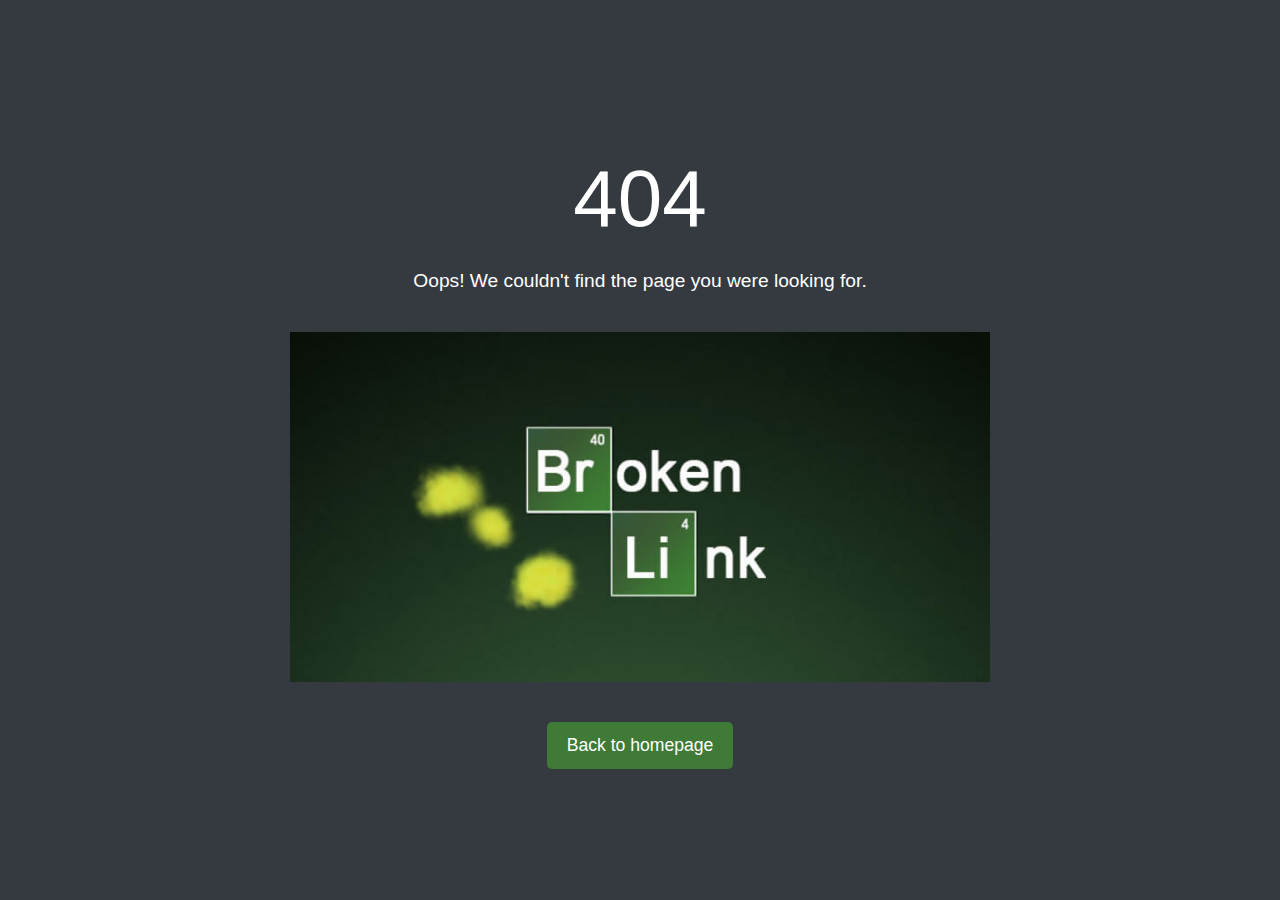
==== error-404.html @ 1e372771 "fixed readme and 404" ====
<!DOCTYPE html>
<html lang="en">
<head>
    <meta charset="UTF-8">
    <meta name="viewport" content="width=device-width, initial-scale=1.0">
    <title>404 - Page not found</title>
    <link rel="shortcut icon" href="./img/breaking_bad_logo.svg.png" type="image/x-icon">
    <link href="https://cdn.jsdelivr.net/npm/bootstrap@5.3.0-alpha1/dist/css/bootstrap.min.css" rel="stylesheet">
    <style>
        body {
            font-family: Arial, sans-serif;
            text-align: center;
            background-color: #f8f9fa;
            margin: 0;
            padding: 0;
        }

        .error-container {
            display: flex;
            flex-direction: column;
            justify-content: center;
            align-items: center;
            min-height: 100vh;
            background-color: #343a40;
            color: white;
        }

        h1 {
            font-size: 5rem;
            margin: 20px 0;
        }

        p {
            font-size: 1.2rem;
        }

        .error-img {
            width: 100%;
            max-width: 700px;
            height: auto;
            margin: 20px 0;
            max-height: 700px;
        }

        .home-link {
            text-decoration: none;
            background-color: #3F7A36;
            color: white;
            padding: 10px 20px;
            border-radius: 5px;
            font-size: 1.1rem;
            margin-top: 20px;
        }

        .home-link:hover {
            background-color: rgb(29, 52, 32);
            color: white;
        }

        @media (max-width: 768px) {
            h1 {
                font-size: 3rem;
            }
            .error-img {
                width: 90%;
                max-height: 400px;
            }
            p {
                font-size: 1rem;
            }
        }
    </style>
</head>
<body>

    <div class="error-container container-fluid">
        <h1>404</h1>
        <p>Oops! We couldn't find the page you were looking for.</p>
        <img src="./img/breaking-bad-404.jpg" alt="Page not found" class="error-img">
        <a href="./index.html" class="home-link">Back to homepage</a>
    </div>
    <script src="https://cdn.jsdelivr.net/npm/@popperjs/core@2.11.6/dist/umd/popper.min.js"></script>
    <script src="https://cdn.jsdelivr.net/npm/bootstrap@5.3.0-alpha1/dist/js/bootstrap.min.js"></script>
</body>
</html>
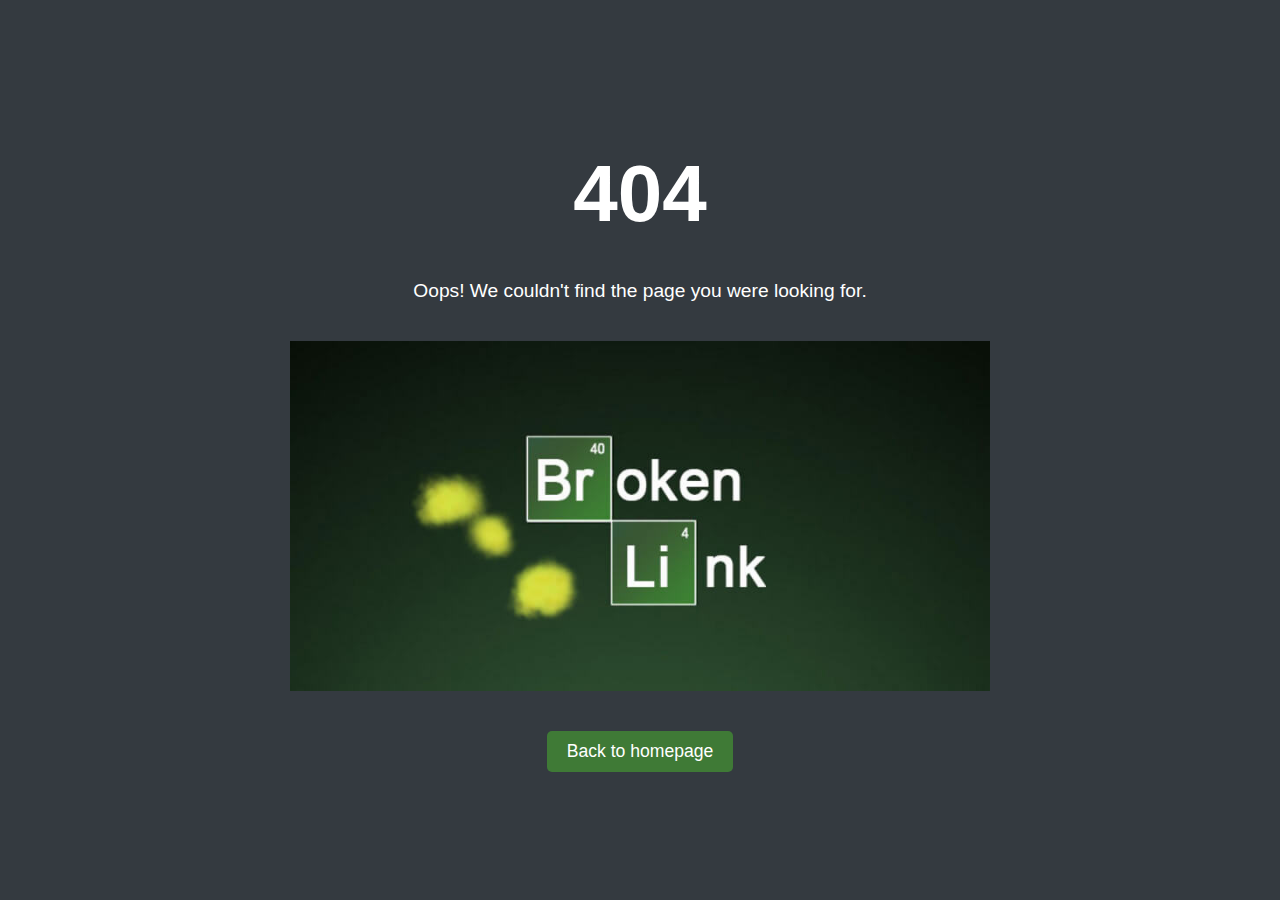
==== commit 187826ac: "test" ====
--- a/error-404.html
+++ b/error-404.html
@@ -5,7 +5,7 @@
     <meta name="viewport" content="width=device-width, initial-scale=1.0">
     <title>404 - Page not found</title>
     <link rel="shortcut icon" href="./img/breaking_bad_logo.svg.png" type="image/x-icon">
-    <link href="https://cdn.jsdelivr.net/npm/bootstrap@5.3.0-alpha1/dist/css/bootstrap.min.css" rel="stylesheet">
+    <!-- <link href="https://cdn.jsdelivr.net/npm/bootstrap@5.3.0-alpha1/dist/css/bootstrap.min.css" rel="stylesheet"> -->
     <style>
         body {
             font-family: Arial, sans-serif;
@@ -79,7 +79,7 @@
         <img src="./img/breaking-bad-404.jpg" alt="Page not found" class="error-img">
         <a href="./index.html" class="home-link">Back to homepage</a>
     </div>
-    <script src="https://cdn.jsdelivr.net/npm/@popperjs/core@2.11.6/dist/umd/popper.min.js"></script>
-    <script src="https://cdn.jsdelivr.net/npm/bootstrap@5.3.0-alpha1/dist/js/bootstrap.min.js"></script>
+    <!-- <script src="https://cdn.jsdelivr.net/npm/@popperjs/core@2.11.6/dist/umd/popper.min.js"></script>
+    <script src="https://cdn.jsdelivr.net/npm/bootstrap@5.3.0-alpha1/dist/js/bootstrap.min.js"></script> -->
 </body>
 </html>
